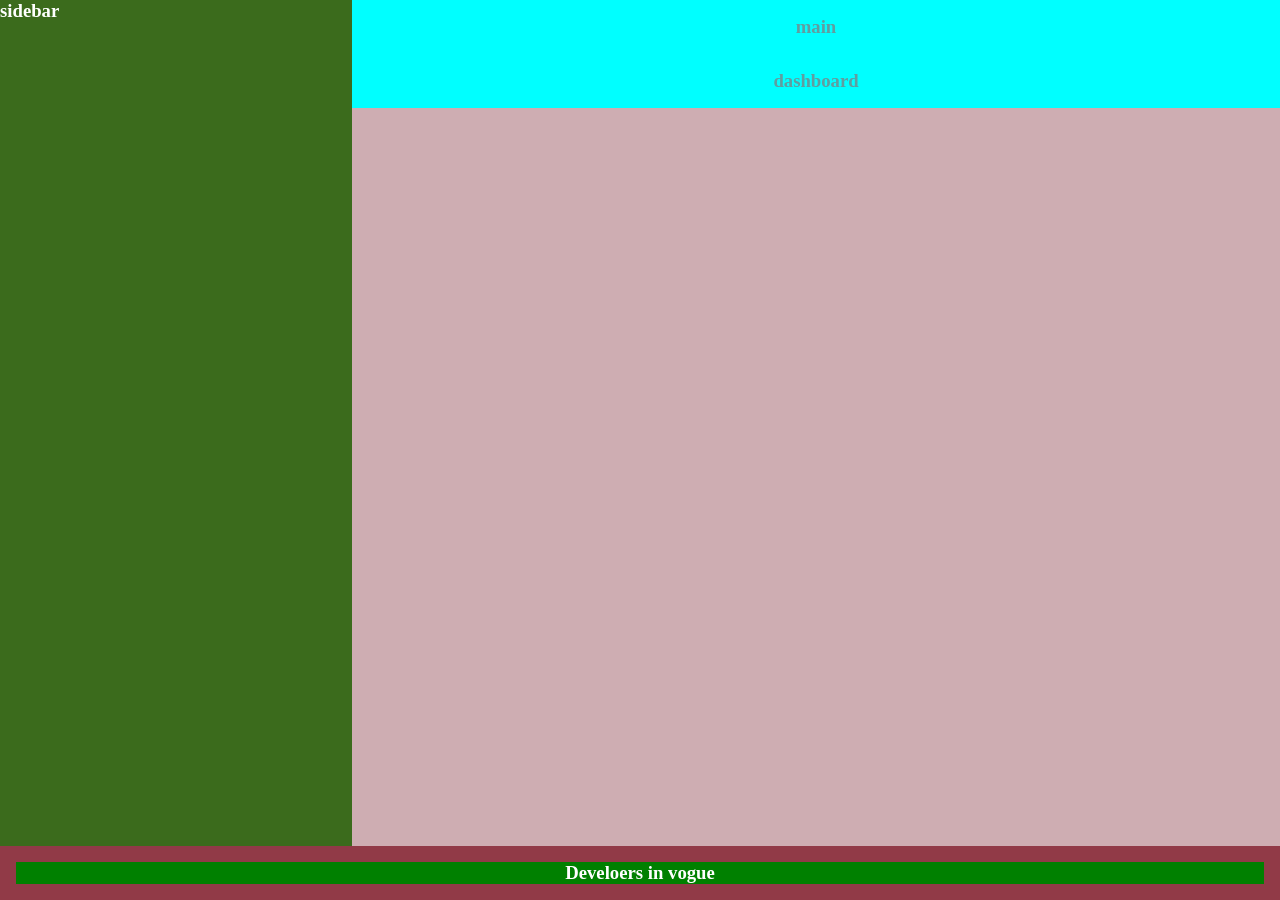
==== index.html @ 77a26c7b "update" ====
<!DOCTYPE html>
<html lang="en">
<head>
    <meta charset="UTF-8">
    <meta name="viewport" content="width=device-width, initial-scale=1.0">
    <title>center a DIV</title>
    <link rel="stylesheet" href="style.css">
</head>
<body>
    <div class="wrapper">

        <div class="sidebar">
            <h3>sidebar</h3>
        </div>

           <main>
              <h3>main</h3>
              <h3>dashboard</h3>
           </main>

           <footer>
              <h3>Develoers in vogue</h3>
           </footer>

    </div>
</body>
</html>
---- style.css ----
*{
    margin: 0;
    padding: 0;
    box-sizing: border-box;
}

.wrapper{
    width: 100%;
    height: 100vh;
    overflow: hidden;
    background-color: rgb(206, 173, 178);
    color: rgb(58, 57, 57);
    font-size: 1rem;
    display: grid;
    grid-template-columns: 22rem auto;
}

.wrapper .sidebar{
    width: 100%;
    background-color: rgb(59, 107, 28);
}

.wrapper .sidebar h3{
    color: white;
}

.wrapper main{
    width: 100%;
    background-color: rgb(123, 47, 164,);
    color: white;
}

.wrapper main h3{
    background-color: aqua;
    text-align: center;
    margin: 0 auto;
    padding: 1rem;
    color: cadetblue;
    width: 100%;
}

footer{
    position: absolute;
    bottom: 0;
    left: 0;
    width: 100%;
    padding: 1rem;
    background-color: rgb(145, 58, 71);
    color: white;
}



footer h3{
    margin: 0 auto;
    text-align: center;
    width: 100%;
    background-color: green;

}
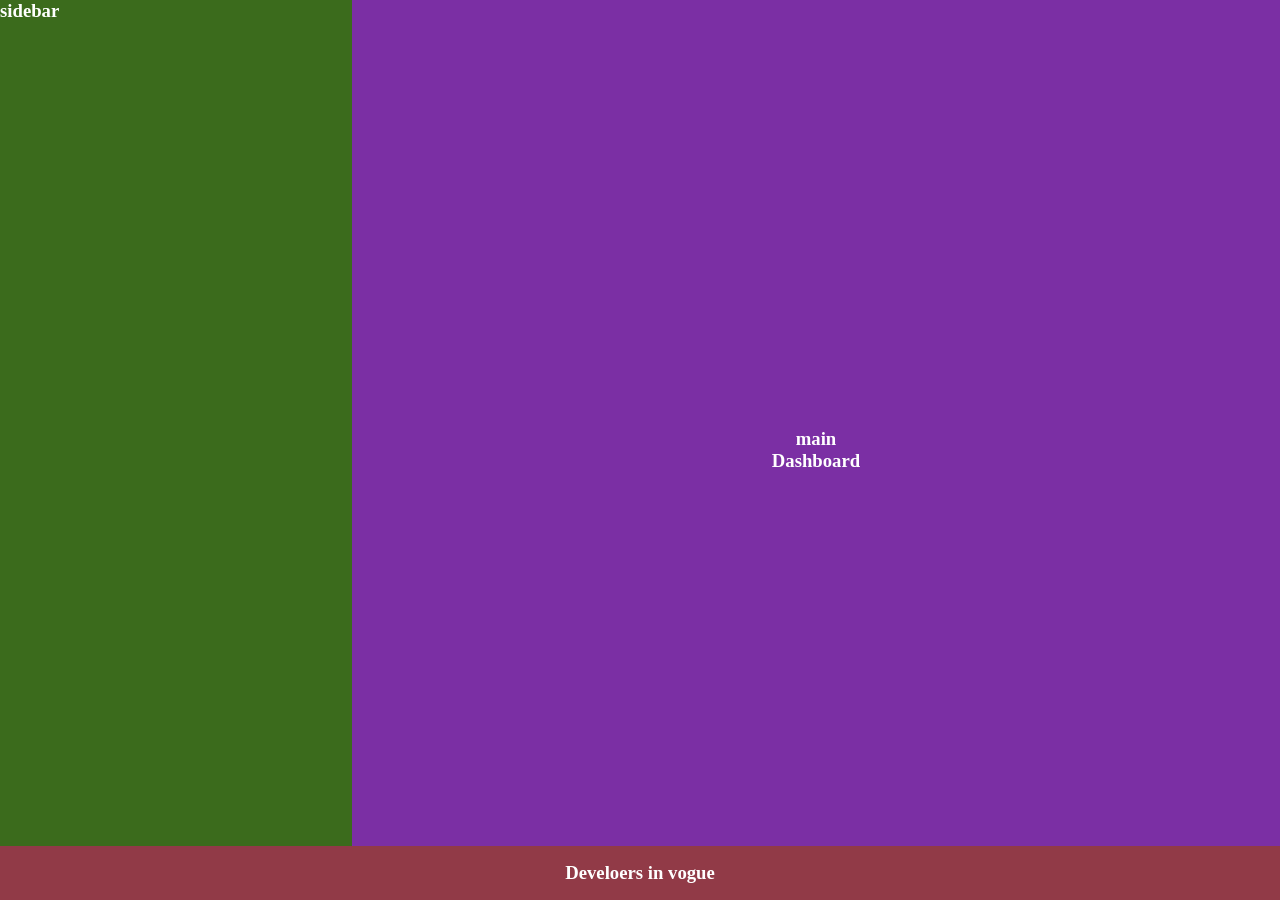
==== commit b43fd9b4: "update" ====
--- a/index.html
+++ b/index.html
@@ -15,7 +15,7 @@
 
            <main>
               <h3>main</h3>
-              <h3>dashboard</h3>
+              <h3>Dashboard</h3>
            </main>
 
            <footer>
--- a/style.css
+++ b/style.css
@@ -26,17 +26,22 @@
 
 .wrapper main{
     width: 100%;
-    background-color: rgb(123, 47, 164,);
+    background-color: rgb(123, 47, 164);
     color: white;
+    display: flex;
+    align-items: center;
+    justify-content: center;
+    flex-flow: column;
+    /* gap: 5rem; */
 }
 
 .wrapper main h3{
-    background-color: aqua;
+    /* background-color: cadetblue; */
     text-align: center;
-    margin: 0 auto;
+    /* margin: 0 auto;
     padding: 1rem;
-    color: cadetblue;
-    width: 100%;
+    width: 100%; */
+    color: white;
 }
 
 footer{
@@ -49,12 +54,9 @@
     color: white;
 }
 
-
-
 footer h3{
     margin: 0 auto;
     text-align: center;
     width: 100%;
-    background-color: green;
-
+    /* background-color: green; */
 }
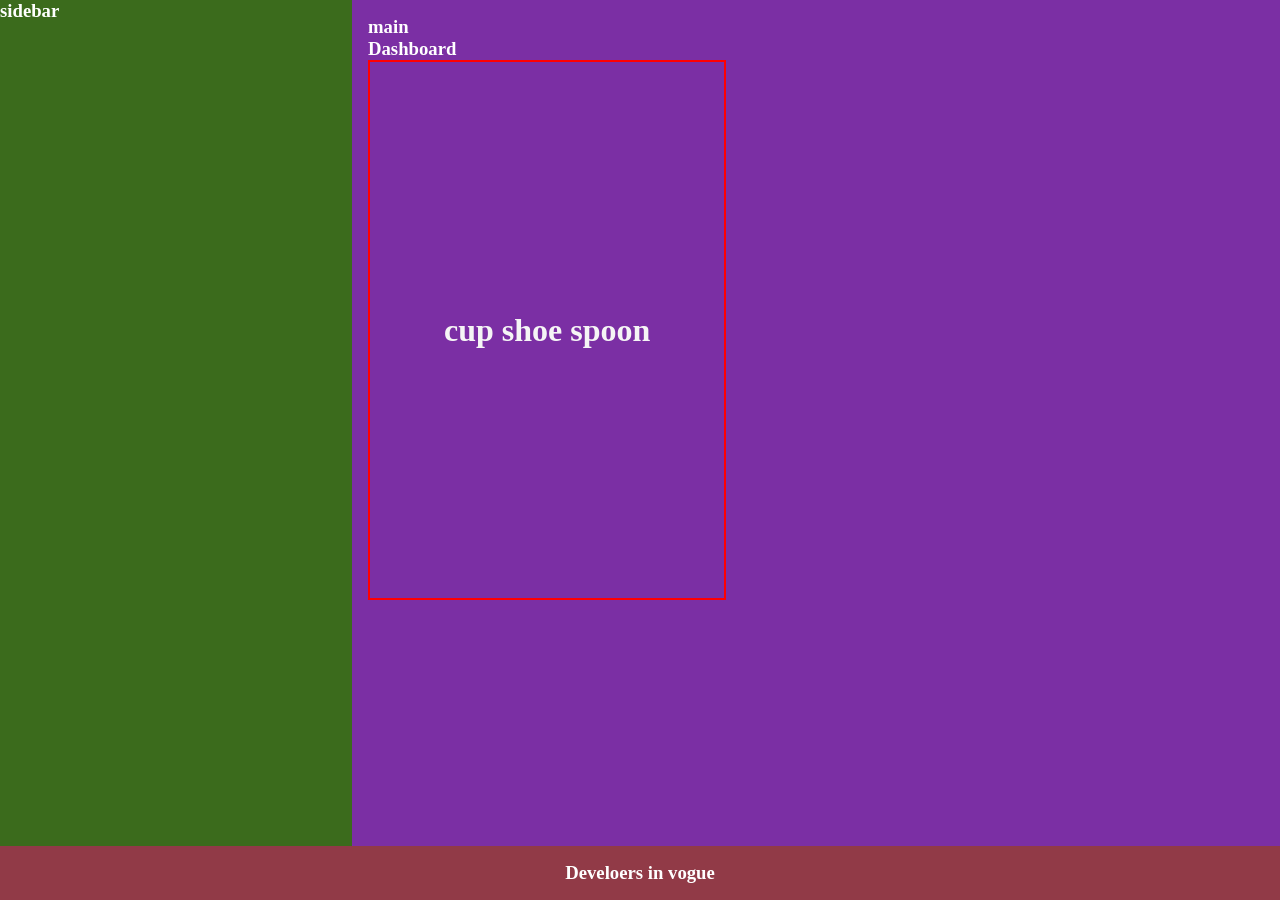
==== commit 0c4bdf11: "centered-form" ====
--- a/index.html
+++ b/index.html
@@ -16,6 +16,11 @@
            <main>
               <h3>main</h3>
               <h3>Dashboard</h3>
+              <div class="flexbox">
+                  <span class="item">cup</span>
+                  <span class="item">shoe</span>
+                  <span class="item">spoon</span>
+              </div>
            </main>
 
            <footer>
--- a/style.css
+++ b/style.css
@@ -28,21 +28,44 @@
     width: 100%;
     background-color: rgb(123, 47, 164);
     color: white;
-    display: flex;
+    padding: 1rem;
+    /* margin: 0 auto; */  
+    /* text-align: center; */
+    /* display: flex;
     align-items: center;
     justify-content: center;
     flex-flow: column;
-    /* gap: 5rem; */
+    gap: 0.5rem; */
 }
 
-.wrapper main h3{
-    /* background-color: cadetblue; */
+.wrapper main .flexbox{
+    display: flex;
+    border: 2px solid red;
+    padding: 0.8rem 1rem;
+    align-items: center;
+    justify-content: center;
+    height: 60vh;
+    width: 40%;
+    gap: 0.5rem; 
+}
+
+.wrapper main .flexbox span{
+    font-size: 2rem;
+    color: whitesmoke;
+    font-weight: bolder;
+}
+
+
+/* .wrapper main h3{
+    background-color: cadetblue;
     text-align: center;
-    /* margin: 0 auto;
-    padding: 1rem;
-    width: 100%; */
+    margin: 0 auto;
+    padding: 0.5rem;
+    width: 100%;
     color: white;
-}
+    position: relative;
+    top: 50%;
+} */
 
 footer{
     position: absolute;
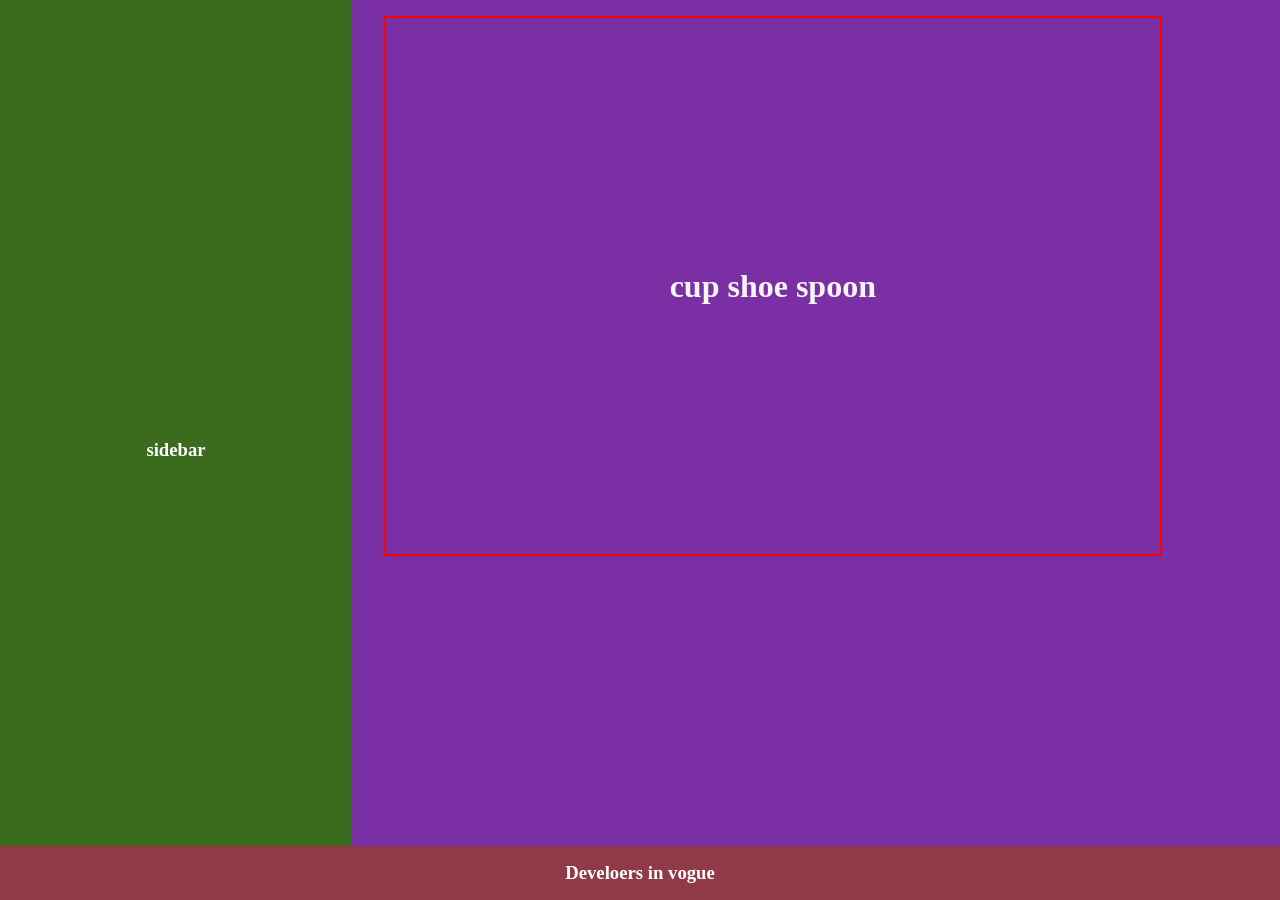
==== commit 31f63a9d: "grid-flex" ====
--- a/index.html
+++ b/index.html
@@ -14,8 +14,10 @@
         </div>
 
            <main>
+            <!-- <div class="heading">
               <h3>main</h3>
               <h3>Dashboard</h3>
+              </div> -->
               <div class="flexbox">
                   <span class="item">cup</span>
                   <span class="item">shoe</span>
--- a/style.css
+++ b/style.css
@@ -17,6 +17,9 @@
 
 .wrapper .sidebar{
     width: 100%;
+    display: flex;
+    justify-content: center;
+    align-items: center;
     background-color: rgb(59, 107, 28);
 }
 
@@ -28,14 +31,8 @@
     width: 100%;
     background-color: rgb(123, 47, 164);
     color: white;
-    padding: 1rem;
-    /* margin: 0 auto; */  
-    /* text-align: center; */
-    /* display: flex;
-    align-items: center;
-    justify-content: center;
-    flex-flow: column;
-    gap: 0.5rem; */
+    padding: 1rem 2rem;
+    display: flex;
 }
 
 .wrapper main .flexbox{
@@ -45,7 +42,7 @@
     align-items: center;
     justify-content: center;
     height: 60vh;
-    width: 40%;
+    width: 90%;
     gap: 0.5rem; 
 }
 
@@ -55,17 +52,6 @@
     font-weight: bolder;
 }
 
-
-/* .wrapper main h3{
-    background-color: cadetblue;
-    text-align: center;
-    margin: 0 auto;
-    padding: 0.5rem;
-    width: 100%;
-    color: white;
-    position: relative;
-    top: 50%;
-} */
 
 footer{
     position: absolute;
@@ -81,5 +67,4 @@
     margin: 0 auto;
     text-align: center;
     width: 100%;
-    /* background-color: green; */
 }
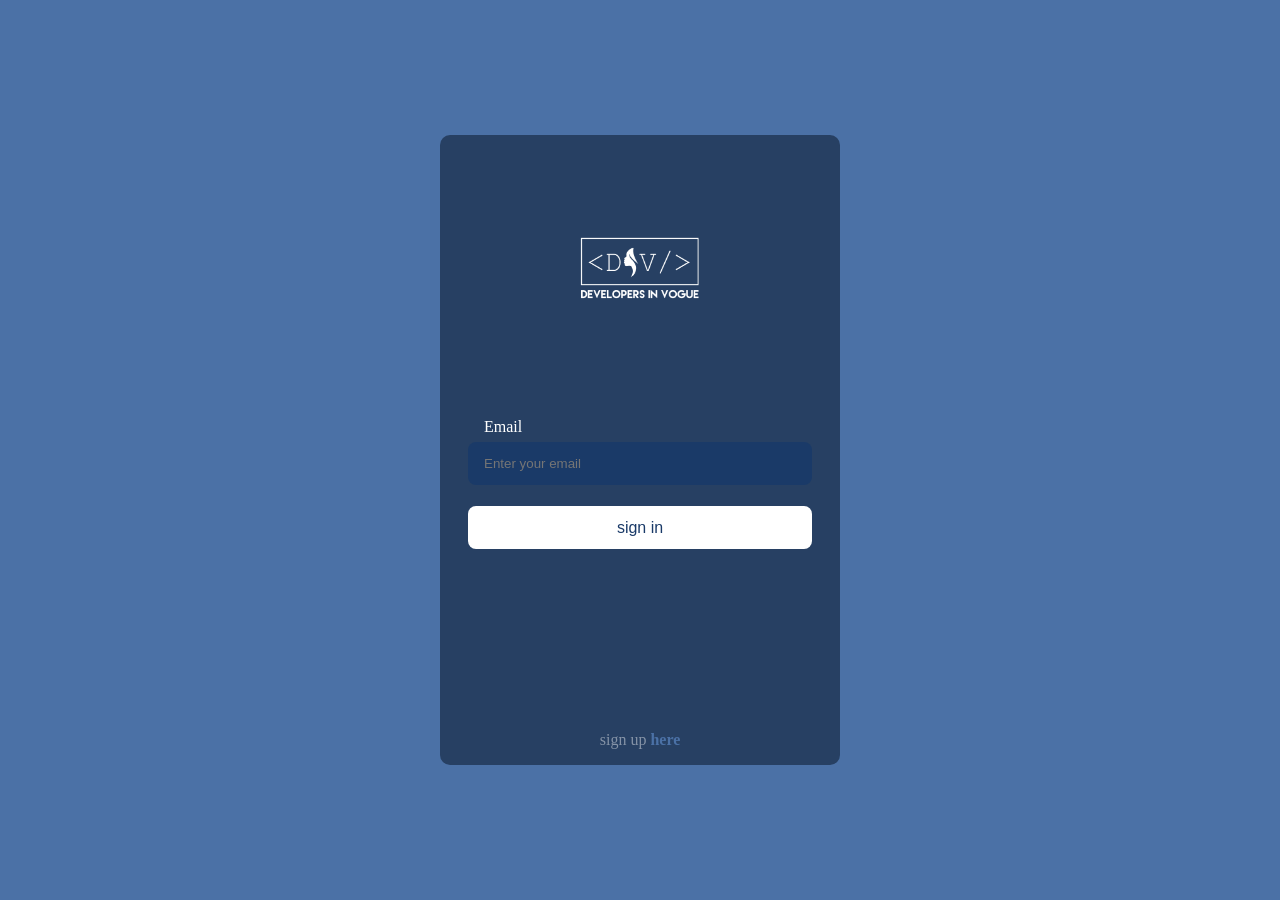
==== commit b57d4cbd: "window.location, adding and removing classes" ====
--- a/index.html
+++ b/index.html
@@ -1,34 +1,46 @@
+
+
+
 <!DOCTYPE html>
 <html lang="en">
 <head>
     <meta charset="UTF-8">
     <meta name="viewport" content="width=device-width, initial-scale=1.0">
-    <title>center a DIV</title>
-    <link rel="stylesheet" href="style.css">
+    <title>Center A DIV</title>
+    <link rel="stylesheet" href="https://fonts.googleapis.com/css2?family=Material+Symbols+Outlined:opsz,wght,FILL,GRAD@48,400,0,0" />
+    <link rel="stylesheet" href="index.css">
 </head>
 <body>
-    <div class="wrapper">
 
-        <div class="sidebar">
-            <h3>sidebar</h3>
+  <div class="wrapper">
+
+    <form action="#">
+        <div class="brand">
+            <img src="./assets/logo.png" alt="logo" >
         </div>
+        <div class="error">
+            <span class="error-message"></span>
+        </div>
+        <div class="form-group">
+        <div class="input-group">
+            <label for="email">Email</label>
+            <input type="email" name="email" id="email" placeholder="Enter your email">
+        </div>
+        <div class="input-group">
+            <button type="button"> sign in </button>
+        </div>
+    </div>
 
-           <main>
-            <!-- <div class="heading">
-              <h3>main</h3>
-              <h3>Dashboard</h3>
-              </div> -->
-              <div class="flexbox">
-                  <span class="item">cup</span>
-                  <span class="item">shoe</span>
-                  <span class="item">spoon</span>
-              </div>
-           </main>
+        <small> sign up <a href="#"> here</a> </small>
 
-           <footer>
-              <h3>Develoers in vogue</h3>
-           </footer>
+    </form>
 
-    </div>
+
+  </div>
+<script src="./jquery.min.js"></script>
+<script src="./app.js"></script>
+
+
+    
 </body>
-</html>+</html>
--- a/index.css
+++ b/index.css
@@ -0,0 +1,167 @@
+*{
+    padding: 0;
+    margin: 0;
+    box-sizing: border-box;
+}
+
+.wrapper{
+    width: 100%;
+    height: 100vh;
+     background-color: #4b71a6; 
+     display: flex;
+     justify-content: center;
+    align-items: center;
+    overflow: hidden;
+    margin: 0 auto;
+    padding: 0.8rem 0.5rem;
+}
+
+.wrapper form {
+    margin-top: -4rem;
+    width: 25rem;
+    height: 70vh;
+    padding: 20px;
+  background-color: #274063;
+    border-radius: 10px;
+    display: flex;
+    flex-direction: column;
+    justify-content: center;
+    align-items: center;
+    margin: 0 auto;
+    position: relative;
+
+
+}
+
+.wrapper form .brand{
+    width: 100%;
+    height: 23vh;
+    position: absolute;
+    top: 2rem;
+    left: 50;
+    display: flex;
+    justify-content: center;
+    align-items: center;
+    margin: 0 auto;
+}
+
+.wrapper form .brand img{
+    width: 9rem;
+    height: 6rem;
+    object-fit: cover;
+}
+.wrapper form .error{
+    width: 92%;
+    height: 3rem;
+    margin-top: 2rem;
+    display: flex;
+    justify-content: center;
+    align-items: center;
+    background-color: rgb(213, 173, 173);
+    color: red;
+    font-weight: 300;
+    border: 1px solid red;
+    margin: 0 auto;
+    top: 3rem;
+    position: relative;
+    padding: 1rem 0.5rem;
+    border-radius: 10px;
+    display: none;
+    transition: 2000ms ease-in-out;
+}
+
+.wrapper form .form-group{
+    width: 100%;
+    height: 8rem;
+    margin-top: 2rem;
+    display: block;
+    text-align: center;
+    margin: 0 auto;
+    margin-top: 3rem;
+    position: relative;
+    padding: 1rem 0.5rem;
+}
+
+.wrapper form .form-group input{
+    position: relative;
+    top: 1rem;
+    width: 100%;
+    border: none;
+    border-bottom: 3px;
+    width: 100%;
+    height: 2.7rem;
+    outline:none;
+    border-radius: 8px;
+    padding: 0.1rem 1rem;
+    background-color: #1a3a68;
+    color: white;
+}
+
+.wrapper form .form-group input:focus{
+    border-bottom: 3px solid #143056;
+}
+
+.wrapper form .form-group label{
+    position: absolute;
+    top: 0.5rem;
+    left: 1rem;
+    padding: 0 0.5rem;
+    color: white;
+    font-size: 1rem;
+    transition: 0.5s;
+}
+
+.wrapper form .form-group button{
+    margin-top: 2.3rem;
+    width: 100%;
+    border: none;
+    width: 100%;
+    height: 2.7rem;
+    border-radius: 8px;
+    padding: 0.1rem 1rem;
+    color: #1a3a68;
+    background-color: white;
+    /* border: 2px solid #1a3a68; */
+    outline: #143056;
+    font-size: 1rem;
+    
+}
+
+.wrapper form .form-group button:hover{
+    background-color: #143056;
+    color: white;
+    border: 2px solid #143056;
+    outline: #143056;
+}
+
+.wrapper form small{
+    color: rgba(255, 255, 255, 0.436);
+    font-size: 1rem;
+    position: absolute;
+    bottom: 1rem;
+    left: 0;
+    text-align: center;
+    margin: 0 auto;
+    margin-top: 1rem;
+    width: 100%;
+}
+
+.wrapper form small a {
+    color: #4b71a6; 
+    text-decoration: none;
+    font-weight: bold;
+}
+
+
+
+@media only screen and (max-width: 556px)  {
+
+    .wrapper{
+        padding: 1rem 0.5rem;
+    }
+    .wrapper form {
+        width: 90%;
+        height: 65vh;
+    }
+
+}
